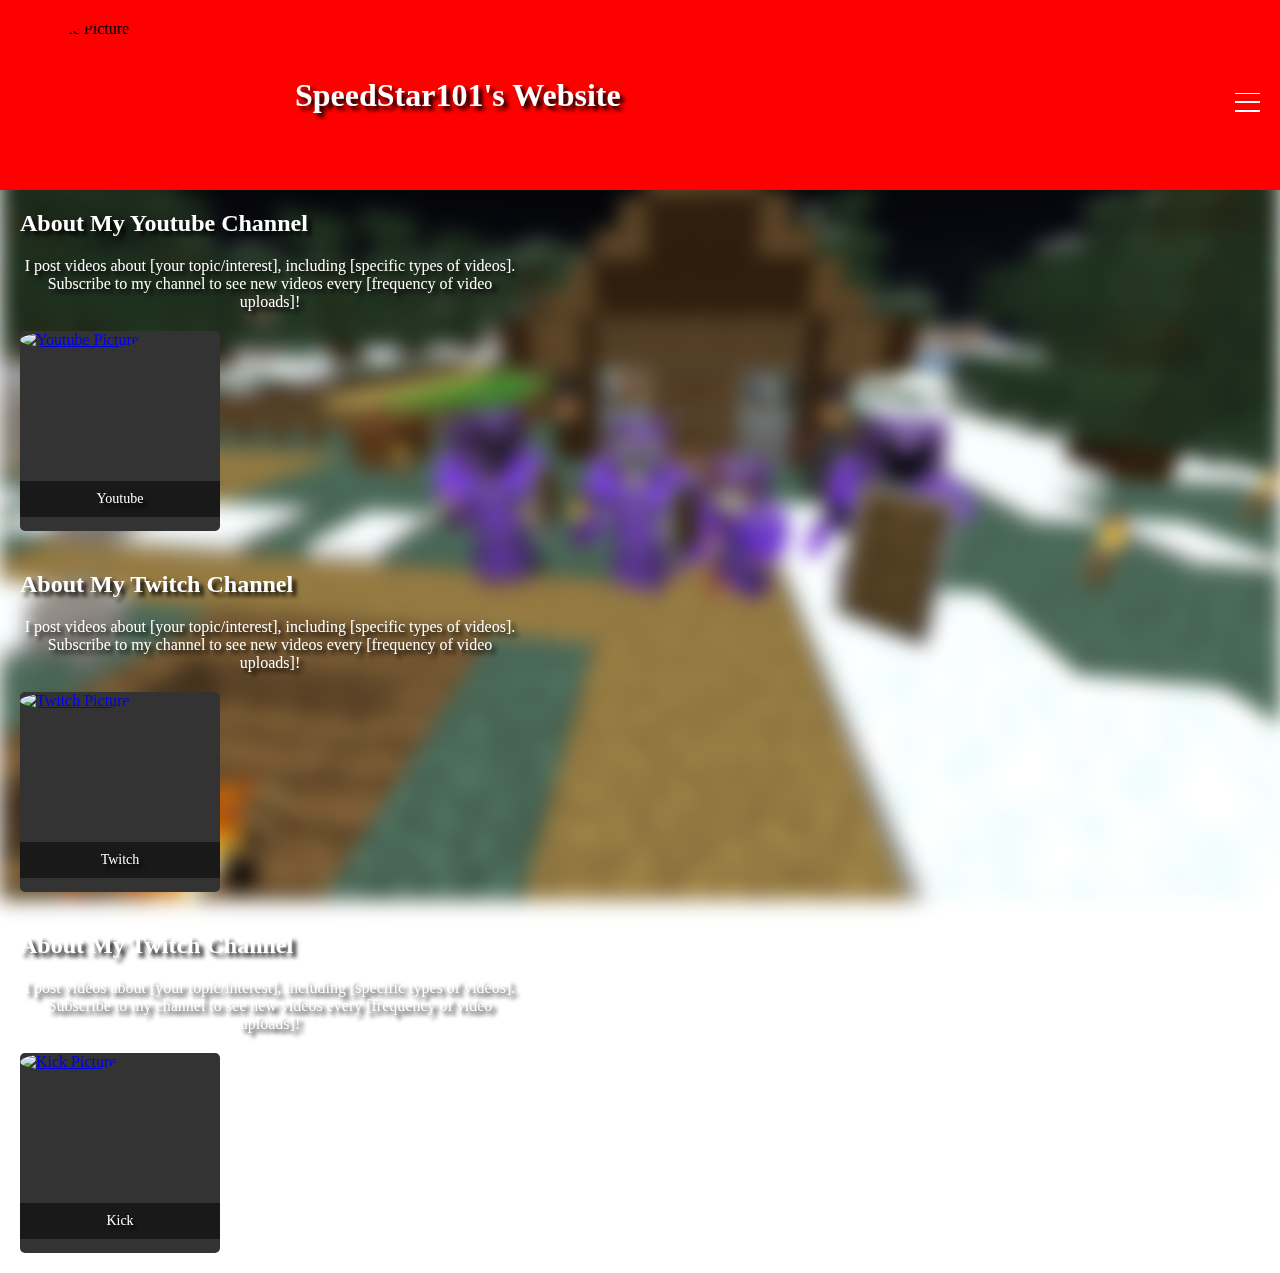
==== Test Wbesite/index.html @ 8bf3cf1d "Add files via upload" ====
<!-- index.html -->

<!-- Website Intro -->
<!DOCTYPE html>
<html>
<head>
	<title>My YouTube Profile</title>
	<link rel="stylesheet" type="text/css" href="style.css">
</head>
<body>
    <header>
        <img src="C:\Users\speed\Desktop\Test Website\Pics\Speedstar101.png" alt="Profile Picture">
        <h1>SpeedStar101's Website</h1>
        
        <div class="blurred-background"></div>
        <!-- hamburger-icon -->
        <div class="hamburger-icon">
          <span></span>
          <span></span>
          <span></span>
        </div>
        <nav class="menu">
          <ul>
            <li><a href="https://www.youtube.com/@SpeedStar101">YouTube</a></li>
            <li><a href="https://www.instagram.com/_speedstar101_/">Instagram</a></li>
            <li><a href="https://www.twitch.tv/speedstar101_">Twitch</a></li>
            <li><a href="https://kick.com/speedstar101">Kick</a></li>
          </ul>
        </nav>
    </header>
    <script src="menu.js"></script>

    <!-- Youtube Panel -->
    <section>
        <h2>About My Youtube Channel</h2>
        <p>I post videos about [your topic/interest], including [specific types of videos]. Subscribe to my channel to see new videos every [frequency of video uploads]!</p>
        <div class="youtube-panel">
          <!--<iframe width="560" height="315" src="https://www.youtube.com/watch?v=JMXAkZXvNyU" frameborder="0" allow="autoplay; encrypted-media" allowfullscreen></iframe>-->
          <a href="https://www.youtube.com/@SpeedStar101">
          <img src="C:\Users\speed\Desktop\Test Website\Pics\Youtibe logo neon.jpg" alt="Youtube Picture">
          </a>
          <p>Youtube</p>
        </div>
    </section>
    <section> 
    
      <!-- Twitch Channel -->
      <h2>About My Twitch Channel</h2>
        <p>I post videos about [your topic/interest], including [specific types of videos]. Subscribe to my channel to see new videos every [frequency of video uploads]!</p>
        
        <div class="twitch-panel">
          <a href="https://www.twitch.tv/speedstar101_">
            <img src="C:\Users\speed\Desktop\Test Website\Pics\twitch logo.webp" alt="Twitch Picture">
          </a>
          <p>Twitch</p>
        </div>
    </section>
    <section>

      <!-- Kick Channel -->
      <h2>About My Twitch Channel</h2>
        <p>I post videos about [your topic/interest], including [specific types of videos]. Subscribe to my channel to see new videos every [frequency of video uploads]!</p>
        
        <div class="kick-panel">
          <a href="https://kick.com/speedstar101">
            <img src="C:\Users\speed\Desktop\Test Website\Pics\10.webp" alt="Kick Picture">
          </a>
          <p>Kick</p>
        </div>
    </section>

</body>
</html>
---- Test Wbesite/style.css ----
/* style.css */


/*
body {
  background-image: url('Speed[SMP].png');
  background-size: cover;
  filter: blur(5px);
  top: 0;
  left: 0;
  bottom: 0;
  right: 0;
  z-index: -1;
}
*/

/*Header*/ 
body {
  margin: 0;
  padding: 0;
  z-index: 1;
}


h1, p {
	color: #fff;
	text-align: center;
	max-width: 500px;
  text-shadow: 4px 4px 4px #000000;
  font-family: Cambria, Cochin, Georgia, Times, 'Times New Roman', serif;
}

/* Header */
header {
	display: flex;
	align-items: center;
	padding: 20px;
	background-color: #ff0000;
  z-index: 1;
}

img {
	width: 225px;
	height: 150px;
	border-radius: 100%;
	margin-right: 50px;
}

h1 {
	font-size: 32px;
	margin: 0;
  color: #fff;
  text-shadow: 4px 4px 4px #000000;
  font-family: Cambria, Cochin, Georgia, Times, 'Times New Roman', serif;
}

nav {
	margin-left: auto;
}

nav ul {
	list-style: none;
	display: flex;
}

nav li {
	margin-left: 10px;
}

nav li a {
	text-decoration: none;
	color: #ffffff;
}

section {
	padding: 20px;
}

h2 {
	font-size: 24px;
	margin-top: 0;
  color: #fff;
  text-shadow: 4px 4px 4px #000000;
  font-family: Cambria, Cochin, Georgia, Times, 'Times New Roman', serif;
}

div {
	display: flex;
}

a {
	margin-right: 10px;
}

/* YouTube Pannels */
.youtube-panel {
    position: relative;
    width: 200px;
    height: 200px;
    background-color: #f1f1f1;
    border-radius: 5px;
    overflow: hidden;
    transition: all 0.3s ease-in-out;
    margin-top: 20px;
    
  }
  
  .youtube-panel:hover {
    box-shadow: 0 0 20px rgb(255, 0, 0);
    transform: scale(1.2);
  }
  
  .youtube-panel img {
    width: 105%;
    height: auto;
  }
  
  .youtube-panel p {
    position: absolute;
    bottom: 0;
    left: 0;
    right: 0;
    padding: 10px;
    background-color: rgba(0, 0, 0, 0.5);
    color: #fff;
    font-size: 14px;
    text-align: center;
  }

  .youtube-panel {
    background-color: #333;
	  color: #fff;

  }

  
  /* Twitch Pannels */
.twitch-panel {
    position: relative;
    width: 200px;
    height: 200px;
    background-color: #f1f1f1;
    border-radius: 5px;
    overflow: hidden;
    transition: all 0.3s ease-in-out;
    margin-top: 20px;
  }
  
  .twitch-panel:hover {
    box-shadow: 0 0 20px rgb(115, 0, 255);
    transform: scale(1.2);
  }
  
  .twitch-panel img {
    width: 105%;
    height: auto;
  }
  
  .twitch-panel p {
    position: absolute;
    bottom: 0;
    left: 0;
    right: 0;
    padding: 10px;
    background-color: rgba(0, 0, 0, 0.5);
    color: #fff;
    font-size: 14px;
    text-align: center;
  }

  .twitch-panel {
    background-color: #333;
	  color: #fff;
  }

  /* Kick Pannels */
.kick-panel {
    position: relative;
    width: 200px;
    height: 200px;
    background-color: #f1f1f1;
    border-radius: 5px;
    overflow: hidden;
    transition: all 0.3s ease-in-out;
    margin-top: 20px;
  }
  
  .kick-panel:hover {
    box-shadow: 0 0 20px rgb(26, 255, 0);
    transform: scale(1.2);
  }
  
  .kick-panel img {
    width: 105%;
    height: 100%;
  }
  
  .kick-panel p {
    position: absolute;
    bottom: 0;
    left: 0;
    right: 0;
    padding: 10px;
    background-color: rgba(0, 0, 0, 0.5);
    color: #fff;
    font-size: 14px;
    text-align: center;
  }

  .kick-panel {
    background-color: #333;
	  color: #fff;
  }


/*hamburger icon*/
.hamburger-icon {
  display: flex;
  flex-direction: column;
  justify-content: space-between;
  height: 5px;
  cursor: pointer;
  margin-left: auto;
}

.hamburger-icon span {
  display: block;
  width: 25px;
  height: 5px;
  background-color: #ffffff;
  transition: all 0.3s ease-in-out;
}

.hamburger-icon span:nth-child(1) {
  transform: translateY(0) rotate(0);
}

.hamburger-icon span:nth-child(2) {
  transform: translateY(7px) rotate(0);
}

.hamburger-icon span:nth-child(3) {
  transform: translateY(14px) rotate(0);
}

.hamburger-icon.active span:nth-child(1) {
  transform: translateY(7px) rotate(45deg);
}

.hamburger-icon.active span:nth-child(2) {
  transform: rotate(45deg);
}

.hamburger-icon.active span:nth-child(3) {
  transform: translateY(-7px) rotate(-45deg);
}

.menu {
  position: fixed;
  top: 0;
  left: 0;
  bottom: 0;
  right: 0;
  background-color: rgba(0, 0, 0, 0.8);
  display: flex;
  justify-content: center;
  align-items: center;
  opacity: 0;
  visibility: hidden;
  transition: all 0.3s ease-in-out;
  z-index: 1;
}

.menu.active {
  opacity: 1;
  visibility: visible;
}

.menu ul {
  list-style: none;
  padding: 0;
  margin: 0;
  list-style: none;
  padding: 0;
  margin: 0;
  text-align: center;
}

.menu li {
  margin: 20px 0;
  display: block;
}

.menu li a {
  color: #fff;
  font-size: 24px;
  text-decoration: none;
  text-transform: uppercase;
  transition: all 0.3s ease-in-out;
  letter-spacing: 2px;
  font-weight: bold;
  display: block;
  padding: 10px;
}

.menu li a:hover {
  color: #f1f1f1;
  transform: scale(1.2);
}

/* Background Image */

/* blurred background */

.blurred-background {
  background-image: url('Speed[SMP].png');
  background-size: cover;
  background-position: center;
  filter: blur(10px);
  position: fixed;
  top: 0;
  left: 0;
  bottom: 0;
  right: 0;
  z-index: -10;
}

/*
header, section {
  position: relative;
  z-index: 1;
}
*/
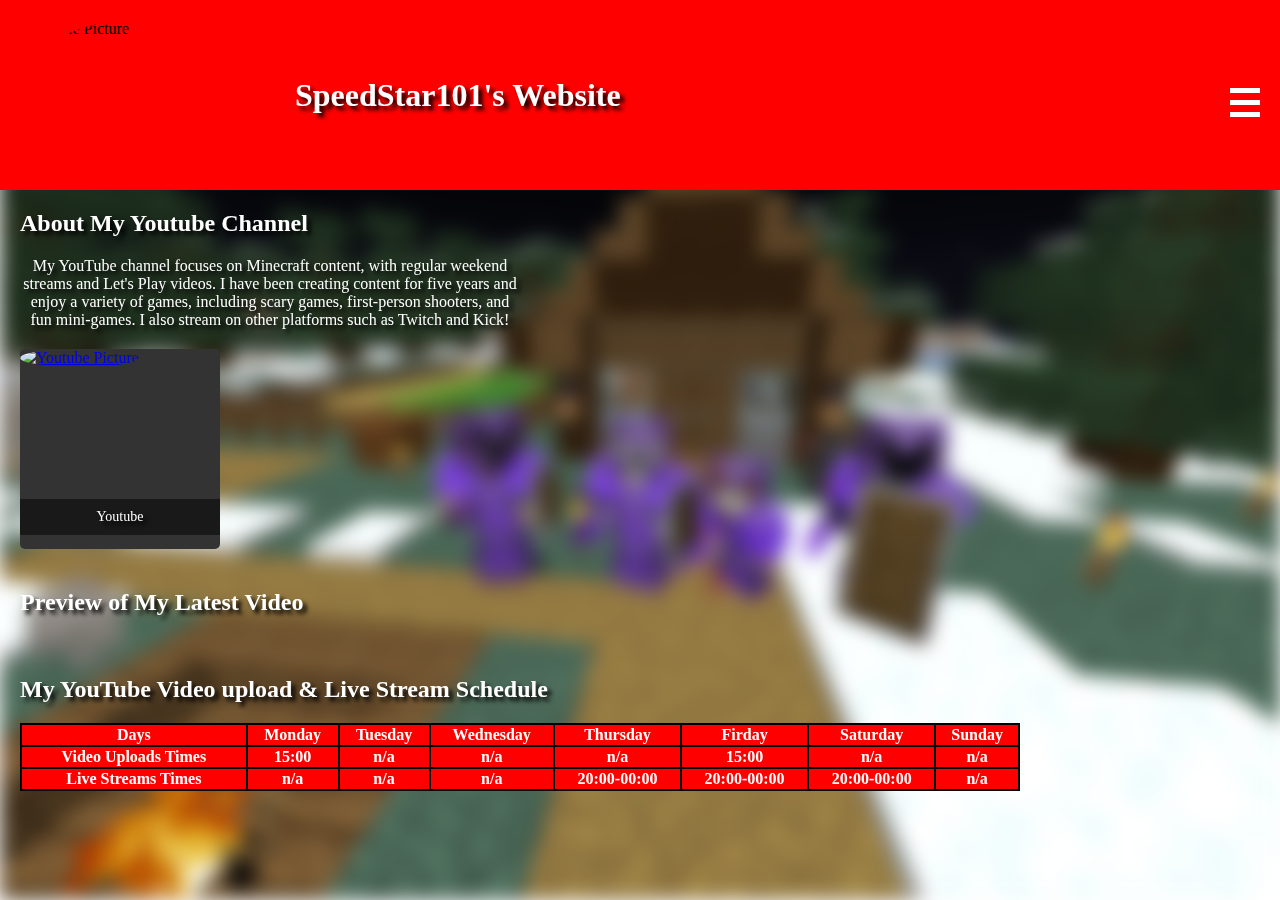
==== commit 8f59eaca: "Add files via upload" ====
--- a/Test Wbesite/index.html
+++ b/Test Wbesite/index.html
@@ -1,18 +1,33 @@
-<!-- index.html -->
+<!-- HTML5 index.html -->
 
 <!-- Website Intro -->
 <!DOCTYPE html>
 <html>
 <head>
 	<title>My YouTube Profile</title>
+
+  <meta charset="UTF-8">
+  <meta name="desciption" content="SpeedStar101's First Website">
+  <meta name="keywords" content="SpeedStar101, YouTube, funny, fun, social media">
+  <meta name="author" content="SpeedStar101">
+  <meta name="viewport" content="width=device-width, initial-scale=1.0">
+  
+  <link rel="stylesheet" href="https://cdnjs.cloudflare.com/ajax/libs/font-awesome/5.15.3/css/all.min.css">
+  <link rel="stylesheet" href="https://cdnjs.cloudflare.com/ajax/libs/font-awesome/5.15.3/css/all.min.css" integrity="sha512-saPpMaKg0DILn+m1Jzr/fEHPH8mzxxptDEJGn0zMYpVsZI8c+UnInovc+cOGN45Jf1j+luCvNp9M5/+5/EtJ5w==" crossorigin="anonymous" referrerpolicy="no-referrer" />
+
+
 	<link rel="stylesheet" type="text/css" href="style.css">
+
 </head>
 <body>
     <header>
-        <img src="C:\Users\speed\Desktop\Test Website\Pics\Speedstar101.png" alt="Profile Picture">
+
+        <img src="Speedstar101.png" alt="Profile Picture">
         <h1>SpeedStar101's Website</h1>
-        
+
+        <!-- Blurred Backgorund (Minecraft Screenshot)-->
         <div class="blurred-background"></div>
+
         <!-- hamburger-icon -->
         <div class="hamburger-icon">
           <span></span>
@@ -21,10 +36,11 @@
         </div>
         <nav class="menu">
           <ul>
-            <li><a href="https://www.youtube.com/@SpeedStar101">YouTube</a></li>
-            <li><a href="https://www.instagram.com/_speedstar101_/">Instagram</a></li>
-            <li><a href="https://www.twitch.tv/speedstar101_">Twitch</a></li>
-            <li><a href="https://kick.com/speedstar101">Kick</a></li>
+            <li><a href="index.html"><i class="fas fa-home"></i></a></li>
+            <li><a href="https://www.instagram.com/_speedstar101_/" style="color: rgb(255, 0, 247);"><i class="fab fa-instagram"></i></a></li>
+            <li><a href="https://www.twitch.tv/speedstar1o1" style="color: rgb(140, 0, 255);"><i class="fab fa-twitch"></i></a></li>
+            <li><a href="https://kick.com/speedstar101" style="color: rgb(0, 255, 13);"><i class="fab fa-kickstarter"></i></a></li>
+            <li><a href="https://github.com/SpeedStar1O1" style="color: rgb(143, 143, 143);"><i class="fab fa-github"></i></a></li>
           </ul>
         </nav>
     </header>
@@ -33,41 +49,110 @@
     <!-- Youtube Panel -->
     <section>
         <h2>About My Youtube Channel</h2>
-        <p>I post videos about [your topic/interest], including [specific types of videos]. Subscribe to my channel to see new videos every [frequency of video uploads]!</p>
+        <p>
+          My YouTube channel focuses on Minecraft content, with regular weekend streams and Let's Play videos.
+          I have been creating content for five years and enjoy a variety of games, including scary games, first-person shooters, and fun mini-games. 
+          I also stream on other platforms such as Twitch and Kick!
+        </p>
         <div class="youtube-panel">
           <!--<iframe width="560" height="315" src="https://www.youtube.com/watch?v=JMXAkZXvNyU" frameborder="0" allow="autoplay; encrypted-media" allowfullscreen></iframe>-->
-          <a href="https://www.youtube.com/@SpeedStar101">
-          <img src="C:\Users\speed\Desktop\Test Website\Pics\Youtibe logo neon.jpg" alt="Youtube Picture">
+          <a href="https://www.youtube.com/@SpeedStar101" title="This takes you to SpeedStar101's YouTube channel">
+          <img src="Youtibe logo neon.jpg" alt="Youtube Picture">
           </a>
           <p>Youtube</p>
         </div>
     </section>
-    <section> 
+
+    <!-- Video Preview -->
+    <section>
+      <h2>Preview of My Latest Video</h2>
+      <div id="video-preview"></div>
+    </section>
     
-      <!-- Twitch Channel -->
-      <h2>About My Twitch Channel</h2>
-        <p>I post videos about [your topic/interest], including [specific types of videos]. Subscribe to my channel to see new videos every [frequency of video uploads]!</p>
-        
-        <div class="twitch-panel">
-          <a href="https://www.twitch.tv/speedstar101_">
-            <img src="C:\Users\speed\Desktop\Test Website\Pics\twitch logo.webp" alt="Twitch Picture">
-          </a>
-          <p>Twitch</p>
-        </div>
+    <script src="https://www.youtube.com/iframe_api"></script>
+
+    <script>
+      // Load the YouTube Player API
+      var tag = document.createElement('script');
+      tag.src = 'https://www.youtube.com/iframe_api';
+      var firstScriptTag = document.getElementsByTagName('script')[0];
+      firstScriptTag.parentNode.insertBefore(tag, firstScriptTag);
+    
+      // Create the YouTube player
+      var player;
+      function onYouTubeIframeAPIReady() {
+        player = new YT.Player('video-preview', {
+          height: '315',
+          width: '560',
+          videoId: 'JMXAkZXvNyU',
+          playerVars: {
+            'autoplay': 1,
+            'loop': 10,
+            'mute': 1,
+            'controls': 0,
+            'showinfo': 0,
+            'rel': 0,
+            'iv_load_policy': 3,
+            'modestbranding': 1
+          },
+          events: {
+            'onReady': onPlayerReady
+          }
+        });
+      }
+    
+      // Set the player to start playing when it's ready
+      function onPlayerReady(event) {
+        event.target.playVideo();
+      }
+    </script>
+
+    <section>
+      <h2> My YouTube Video upload & Live Stream Schedule</h2>
+      <!-- Table Schedule -->
+      <table>
+
+        <!-- Days Of The Week -->
+        <tr>
+          <th>Days</th>
+          <th>Monday</th>
+          <th>Tuesday</th>
+          <th>Wednesday</th>
+          <th>Thursday</th>
+          <th>Firday</th>
+          <th>Saturday</th>
+          <th>Sunday</th>
+        </tr>
+
+        <!-- Video Upload Times -->
+        <tr>
+          <th>Video Uploads Times</th>
+          <th>15:00</th>
+          <th>n/a</th>
+          <th>n/a</th>
+          <th>n/a</th>
+          <th>15:00</th>
+          <th>n/a</th>
+          <th>n/a</th>
+        </tr>
+
+        <!-- Live Stream Times -->
+        <tr>
+          <th>Live Streams Times</th>
+          <th>n/a</th>
+          <th>n/a</th>
+          <th>n/a</th>
+          <th>20:00-00:00</th>
+          <th>20:00-00:00</th>
+          <th>20:00-00:00</th>
+          <th>n/a</th>
+        </tr>
+
+      </table>
+
     </section>
-    <section>
-
-      <!-- Kick Channel -->
-      <h2>About My Twitch Channel</h2>
-        <p>I post videos about [your topic/interest], including [specific types of videos]. Subscribe to my channel to see new videos every [frequency of video uploads]!</p>
-        
-        <div class="kick-panel">
-          <a href="https://kick.com/speedstar101">
-            <img src="C:\Users\speed\Desktop\Test Website\Pics\10.webp" alt="Kick Picture">
-          </a>
-          <p>Kick</p>
-        </div>
-    </section>
+    
+    
 
 </body>
 </html>
--- a/Test Wbesite/style.css
+++ b/Test Wbesite/style.css
@@ -1,5 +1,4 @@
-/* style.css */
-
+/* CSS style.css */
 
 /*
 body {
@@ -16,318 +15,336 @@
 
 /*Header*/ 
 body {
-  margin: 0;
-  padding: 0;
-  z-index: 1;
+    margin: 0;
+    padding: 0;
+    z-index: 1;
+  }
+  
+  
+  h1, p {
+    color: #fff;
+    text-align: center;
+    max-width: 500px;
+    text-shadow: 4px 4px 4px #000000;
+    font-family: Cambria, Cochin, Georgia, Times, 'Times New Roman', serif;
+  }
+  
+  /* Header */
+  header {
+    display: flex;
+    align-items: center;
+    padding: 20px;
+    background-color: #ff0000;
+    z-index: 1;
+  }
+  
+  img {
+    width: 225px;
+    height: 150px;
+    border-radius: 100%;
+    margin-right: 50px;
+  }
+  
+  h1 {
+    font-size: 32px;
+    margin: 0;
+    color: #fff;
+    text-shadow: 4px 4px 4px #000000;
+    font-family: Cambria, Cochin, Georgia, Times, 'Times New Roman', serif;
+  }
+
+  nav {
+    margin-left: auto;
+  }
+  
+  nav ul {
+    list-style: none;
+    display: flex;
+  }
+  
+  nav li {
+    margin-left: 10px;
+  }
+
+  section {
+    padding: 20px;
+  }
+  
+  h2 {
+    font-size: 24px;
+    margin-top: 0;
+    color: #fff;
+    text-shadow: 4px 4px 4px #000000;
+    font-family: Cambria, Cochin, Georgia, Times, 'Times New Roman', serif;
+  }
+  
+  div {
+    display: flex;
+  }
+  
+  a {
+      margin-right: 10px;
+  }
+  
+  /* YouTube Pannels */
+.youtube-panel {
+  position: relative;
+  width: 200px;
+  height: 200px;
+  background-color: #333;
+  border-radius: 5px;
+  overflow: hidden;
+  transition: all 0.3s ease-in-out;
+  margin-top: 20px;
+      
 }
-
-
-h1, p {
-	color: #fff;
-	text-align: center;
-	max-width: 500px;
-  text-shadow: 4px 4px 4px #000000;
-  font-family: Cambria, Cochin, Georgia, Times, 'Times New Roman', serif;
-}
-
-/* Header */
-header {
-	display: flex;
-	align-items: center;
-	padding: 20px;
-	background-color: #ff0000;
-  z-index: 1;
-}
-
-img {
-	width: 225px;
-	height: 150px;
-	border-radius: 100%;
-	margin-right: 50px;
-}
-
-h1 {
-	font-size: 32px;
-	margin: 0;
-  color: #fff;
-  text-shadow: 4px 4px 4px #000000;
-  font-family: Cambria, Cochin, Georgia, Times, 'Times New Roman', serif;
-}
-
-nav {
-	margin-left: auto;
-}
-
-nav ul {
-	list-style: none;
-	display: flex;
-}
-
-nav li {
-	margin-left: 10px;
-}
-
-nav li a {
-	text-decoration: none;
-	color: #ffffff;
-}
-
-section {
-	padding: 20px;
-}
-
-h2 {
-	font-size: 24px;
-	margin-top: 0;
-  color: #fff;
-  text-shadow: 4px 4px 4px #000000;
-  font-family: Cambria, Cochin, Georgia, Times, 'Times New Roman', serif;
-}
-
-div {
-	display: flex;
-}
-
-a {
-	margin-right: 10px;
-}
-
-/* YouTube Pannels */
-.youtube-panel {
-    position: relative;
-    width: 200px;
-    height: 200px;
-    background-color: #f1f1f1;
-    border-radius: 5px;
-    overflow: hidden;
-    transition: all 0.3s ease-in-out;
-    margin-top: 20px;
-    
-  }
-  
-  .youtube-panel:hover {
-    box-shadow: 0 0 20px rgb(255, 0, 0);
-    transform: scale(1.2);
-  }
-  
-  .youtube-panel img {
-    width: 105%;
-    height: auto;
-  }
-  
-  .youtube-panel p {
-    position: absolute;
-    bottom: 0;
-    left: 0;
-    right: 0;
-    padding: 10px;
-    background-color: rgba(0, 0, 0, 0.5);
-    color: #fff;
-    font-size: 14px;
-    text-align: center;
-  }
-
-  .youtube-panel {
-    background-color: #333;
-	  color: #fff;
-
-  }
-
-  
-  /* Twitch Pannels */
-.twitch-panel {
-    position: relative;
-    width: 200px;
-    height: 200px;
-    background-color: #f1f1f1;
-    border-radius: 5px;
-    overflow: hidden;
-    transition: all 0.3s ease-in-out;
-    margin-top: 20px;
-  }
-  
-  .twitch-panel:hover {
-    box-shadow: 0 0 20px rgb(115, 0, 255);
-    transform: scale(1.2);
-  }
-  
-  .twitch-panel img {
-    width: 105%;
-    height: auto;
-  }
-  
-  .twitch-panel p {
-    position: absolute;
-    bottom: 0;
-    left: 0;
-    right: 0;
-    padding: 10px;
-    background-color: rgba(0, 0, 0, 0.5);
-    color: #fff;
-    font-size: 14px;
-    text-align: center;
-  }
-
-  .twitch-panel {
-    background-color: #333;
-	  color: #fff;
-  }
-
-  /* Kick Pannels */
-.kick-panel {
-    position: relative;
-    width: 200px;
-    height: 200px;
-    background-color: #f1f1f1;
-    border-radius: 5px;
-    overflow: hidden;
-    transition: all 0.3s ease-in-out;
-    margin-top: 20px;
-  }
-  
-  .kick-panel:hover {
-    box-shadow: 0 0 20px rgb(26, 255, 0);
-    transform: scale(1.2);
-  }
-  
-  .kick-panel img {
-    width: 105%;
-    height: 100%;
-  }
-  
-  .kick-panel p {
-    position: absolute;
-    bottom: 0;
-    left: 0;
-    right: 0;
-    padding: 10px;
-    background-color: rgba(0, 0, 0, 0.5);
-    color: #fff;
-    font-size: 14px;
-    text-align: center;
-  }
-
-  .kick-panel {
-    background-color: #333;
-	  color: #fff;
-  }
-
-
-/*hamburger icon*/
-.hamburger-icon {
-  display: flex;
-  flex-direction: column;
-  justify-content: space-between;
-  height: 5px;
-  cursor: pointer;
-  margin-left: auto;
-}
-
-.hamburger-icon span {
-  display: block;
-  width: 25px;
-  height: 5px;
-  background-color: #ffffff;
-  transition: all 0.3s ease-in-out;
-}
-
-.hamburger-icon span:nth-child(1) {
-  transform: translateY(0) rotate(0);
-}
-
-.hamburger-icon span:nth-child(2) {
-  transform: translateY(7px) rotate(0);
-}
-
-.hamburger-icon span:nth-child(3) {
-  transform: translateY(14px) rotate(0);
-}
-
-.hamburger-icon.active span:nth-child(1) {
-  transform: translateY(7px) rotate(45deg);
-}
-
-.hamburger-icon.active span:nth-child(2) {
-  transform: rotate(45deg);
-}
-
-.hamburger-icon.active span:nth-child(3) {
-  transform: translateY(-7px) rotate(-45deg);
-}
-
-.menu {
-  position: fixed;
-  top: 0;
-  left: 0;
-  bottom: 0;
-  right: 0;
-  background-color: rgba(0, 0, 0, 0.8);
-  display: flex;
-  justify-content: center;
-  align-items: center;
-  opacity: 0;
-  visibility: hidden;
-  transition: all 0.3s ease-in-out;
-  z-index: 1;
-}
-
-.menu.active {
-  opacity: 1;
-  visibility: visible;
-}
-
-.menu ul {
-  list-style: none;
-  padding: 0;
-  margin: 0;
-  list-style: none;
-  padding: 0;
-  margin: 0;
-  text-align: center;
-}
-
-.menu li {
-  margin: 20px 0;
-  display: block;
-}
-
-.menu li a {
-  color: #fff;
-  font-size: 24px;
-  text-decoration: none;
-  text-transform: uppercase;
-  transition: all 0.3s ease-in-out;
-  letter-spacing: 2px;
-  font-weight: bold;
-  display: block;
-  padding: 10px;
-}
-
-.menu li a:hover {
-  color: #f1f1f1;
+    
+.youtube-panel:hover {
+  box-shadow: 0 0 20px rgb(255, 0, 0);
   transform: scale(1.2);
 }
-
-/* Background Image */
-
-/* blurred background */
-
-.blurred-background {
-  background-image: url('Speed[SMP].png');
-  background-size: cover;
-  background-position: center;
-  filter: blur(10px);
-  position: fixed;
-  top: 0;
-  left: 0;
-  bottom: 0;
-  right: 0;
-  z-index: -10;
+    
+    .youtube-panel img {
+      width: 105%;
+      height: auto;
+    }
+    
+    .youtube-panel p {
+      position: absolute;
+      bottom: 0;
+      left: 0;
+      right: 0;
+      padding: 10px;
+      background-color: rgba(0, 0, 0, 0.5);
+      color: #fff;
+      font-size: 14px;
+    }
+
+.video-preview:hover{
+  box-shadow: #333;
+  transform: scale(0.5);
 }
-
-/*
-header, section {
-  position: relative;
-  z-index: 1;
-}
-*/+  
+    
+    /* Twitch Pannels 
+  .twitch-panel {
+      position: relative;
+      width: 200px;
+      height: 200px;
+      background-color: #f1f1f1;
+      border-radius: 5px;
+      overflow: hidden;
+      transition: all 0.3s ease-in-out;
+      margin-top: 20px;
+    }
+    
+    .twitch-panel:hover {
+      box-shadow: 0 0 20px rgb(115, 0, 255);
+      transform: scale(1.2);
+    }
+    
+    .twitch-panel img {
+      width: 105%;
+      height: auto;
+    }
+    
+    .twitch-panel p {
+      position: absolute;
+      bottom: 0;
+      left: 0;
+      right: 0;
+      padding: 10px;
+      background-color: rgba(0, 0, 0, 0.5);
+      color: #fff;
+      font-size: 14px;
+      text-align: center;
+    }
+  
+    .twitch-panel {
+      background-color: #333;
+        color: #fff;
+    }
+  
+  .kick-panel {
+      position: relative;
+      width: 200px;
+      height: 200px;
+      background-color: #f1f1f1;
+      border-radius: 5px;
+      overflow: hidden;
+      transition: all 0.3s ease-in-out;
+      margin-top: 20px;
+    }
+    
+    .kick-panel:hover {
+      box-shadow: 0 0 20px rgb(26, 255, 0);
+      transform: scale(1.2);
+    }
+    
+    .kick-panel img {
+      width: 105%;
+      height: 100%;
+    }
+    
+    .kick-panel p {
+      position: absolute;
+      bottom: 0;
+      left: 0;
+      right: 0;
+      padding: 10px;
+      background-color: rgba(0, 0, 0, 0.5);
+      color: #fff;
+      font-size: 14px;
+      text-align: center;
+    }
+  
+    .kick-panel {
+      background-color: #333;
+        color: #fff;
+    }
+    */
+  
+  
+  /*hamburger icon*/
+  .hamburger-icon {
+    display: flex;
+    flex-direction: column;
+    justify-content: space-between;
+    height: 15px;
+    cursor: pointer;
+    margin-left: auto;
+  }
+  
+  .hamburger-icon span {
+    display: block;
+    width: 30px;
+    height: 10px;
+    background-color: #ffffff;
+    transition: all 0.3s ease-in-out;
+  }
+  
+  .hamburger-icon span:nth-child(1) {
+    transform: translateY(0) rotate(0);
+  }
+  
+  .hamburger-icon span:nth-child(2) {
+    transform: translateY(7px) rotate(0);
+  }
+  
+  .hamburger-icon span:nth-child(3) {
+    transform: translateY(14px) rotate(0);
+  }
+  
+  .hamburger-icon.active span:nth-child(1) {
+    transform: translateY(7px) rotate(45deg);
+  }
+  
+  .hamburger-icon.active span:nth-child(2) {
+    transform: rotate(45deg);
+  }
+  
+  .hamburger-icon.active span:nth-child(3) {
+    transform: translateY(-7px) rotate(-45deg);
+  }
+  
+
+  /* while hamburger menu active */
+  
+  .menu {
+    position: fixed;
+    top: 0;
+    left: 0;
+    bottom: 0;
+    right: 0;
+    background-color: rgba(0, 0, 0, 0.8);
+    display: flex;
+    justify-content: center;
+    align-items: center;
+    opacity: 0;
+    visibility: hidden;
+    transition: all 0.3s ease-in-out;
+    z-index: 1;
+  }
+  
+  .menu.active {
+    opacity: 1;
+    visibility: visible;
+  }
+  
+  .menu ul {
+    list-style: none;
+    padding: 0;
+    margin: 0;
+    list-style: none;
+    padding: 0;
+    margin: 0;
+    text-align: center;
+  }
+  
+  .menu li {
+    margin: 20px 0;
+    display: block;
+  }
+  
+  .menu li a {
+    color: #fff;
+    font-size: 24px;
+    text-decoration: none;
+    text-transform: uppercase;
+    transition: all 0.3s ease-in-out;
+    letter-spacing: 2px;
+    font-weight: bold;
+    display: block;
+    padding: 10px;
+  }
+
+  .menu ul li a i {
+    font-size: 75px;
+    transition: all 0.2s ease-in-out;
+  }
+  
+  .menu ul li a:hover i {
+    transform: scale(1.2);
+  }
+  
+  
+  
+  
+  /* blurred background */
+  
+  .blurred-background {
+    background-image: url("Speed[SMP].png");
+    background-size: cover;
+    background-position: center;
+    filter: blur(10px);
+    position: fixed;
+    top: 0;
+    left: 0;
+    bottom: 0;
+    right: 0;
+    z-index: -10;
+  }
+
+  /* Table Schedule */
+
+  table {
+    background-color: #000000;
+    width: 1000px;
+  }
+
+  tr{
+    background-color: #ff0000;
+    align-items: center;
+  }
+
+  th {
+    color: #fff;
+  }
+
+  
+  /*
+  header, section {
+    position: relative;
+    z-index: 1;
+  }
+  */